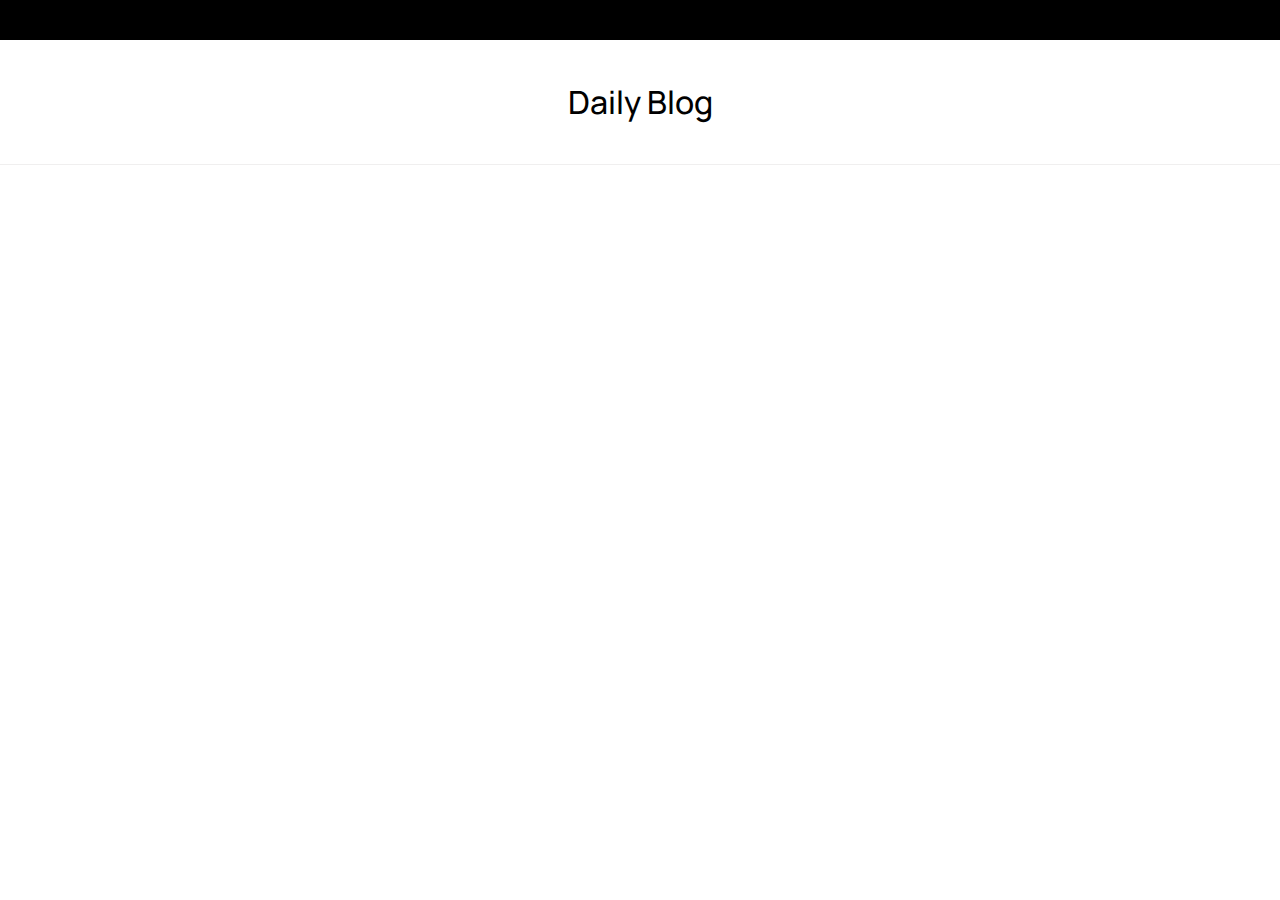
==== index.html @ 4b974b80 "Article Site" ====
<!DOCTYPE html>
<html lang="en">
<head>
    <meta charset="UTF-8">
    <meta http-equiv="X-UA-Compatible" content="IE=edge">
    <meta name="viewport" content="width=device-width, initial-scale=1.0">
    <title>Article Site</title>
    <link rel="stylesheet" href="./styles/styles.css">
</head>
<body>
    <main id="container">
        <header>
            <nav></nav>
            <h1>Daily Blog</h1>
        </header>

        <section id="articleContainer">

        </section>
    </main>

    <script src="./scripts/script.js"></script>
</body>
</html>
---- styles/styles.css ----
@import url('https://fonts.googleapis.com/css2?family=Manrope:wght@200;300;400;500;600;700;800&display=swap');

* {
    margin: 0;
    padding: 0;
}
#container {
    font-family: 'Manrope', sans-serif;
    width: 100%;
}
nav {
    background-color: black;
    height: 40px;
}
h1 {
    text-align: center;
    font-weight: 500;
    margin: 40px 0;
}
header {
    border-bottom: 1px solid #f0efef;
}
#articleContainer {
    display: flex;
    justify-content: space-evenly;
    flex-wrap: wrap;
    margin-top: 50px;
}
div {
    width: 25%;
    margin: 20px;
}
h4 {
    margin: 20px 0 10px 0;
}
a:link {
    text-decoration: none;
    text-transform: uppercase;
    color: #696969;
    border-bottom: 1px solid;
    font-size: 15px;
    text-align: center;
}
a:hover {
    border-radius: 5px;
    text-shadow: 1px 1px 5px #95c9e6;
    background-color: #95c9e6;
    padding: 5px;
}
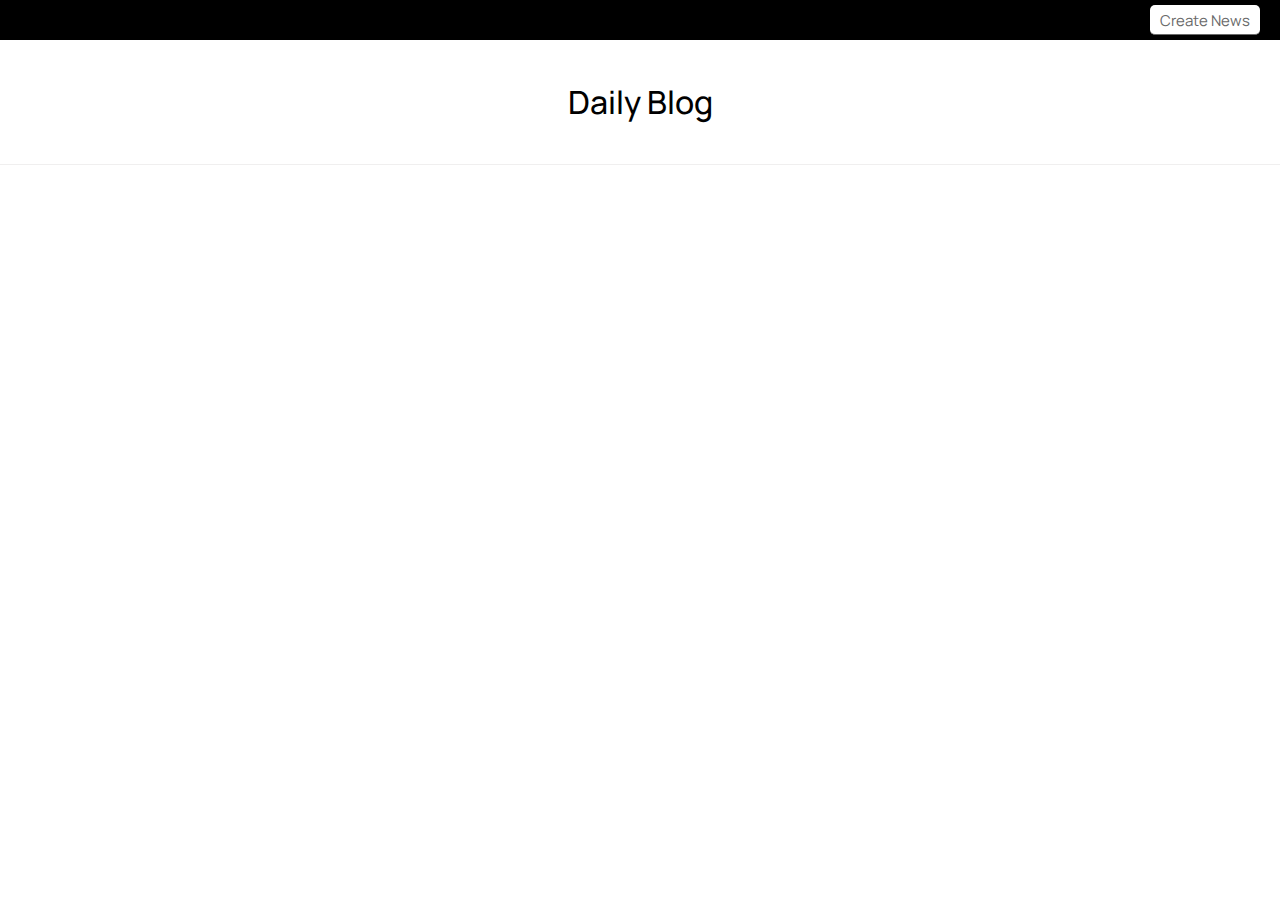
==== commit b1250797: "article site" ====
--- a/index.html
+++ b/index.html
@@ -10,7 +10,9 @@
 <body>
     <main id="container">
         <header>
-            <nav></nav>
+            <nav>
+                <a href="/pages/createNews.html" id="createNews">Create News</a>
+            </nav>
             <h1>Daily Blog</h1>
         </header>
 
--- a/styles/styles.css
+++ b/styles/styles.css
@@ -11,6 +11,20 @@
 nav {
     background-color: black;
     height: 40px;
+    display: flex;
+    justify-content: flex-end;
+}
+#createNews:link {
+    margin: 5px 20px;
+    padding: 5px 10px;
+    background-color: white;
+    border-radius: 5px;
+    text-transform: capitalize;
+}
+#createNews:hover {
+    border-radius: 5px;
+    box-shadow: none;
+    background-color: #95c9e6;
 }
 h1 {
     text-align: center;
@@ -43,7 +57,36 @@
 }
 a:hover {
     border-radius: 5px;
-    text-shadow: 1px 1px 5px #95c9e6;
+    box-shadow: 3px 3px 10px #95c9e6;
     background-color: #95c9e6;
     padding: 5px;
+}
+form {
+    width: 40%;
+    padding: 1rem;
+    margin: auto;
+}
+form fieldset {
+    border: 1px solid #c1bfbf;
+    padding: .3rem;
+    margin: 1rem;
+    border-radius: 5px;
+}
+#createBtn {
+    padding: 5px;
+    border-radius: 5px;
+    border: none;
+    background-color: black;
+    color: white;
+    font-size: 14px;
+    font-family: 'Manrope', sans-serif;
+    border-bottom: 1px solid;
+}
+#createBtn:hover {
+    padding: 6px;
+    cursor: pointer;
+    background-color: #95c9e6;
+    color: black;
+    border-color: black;
+    box-shadow: 3px 3px 10px #95c9e6;
 }